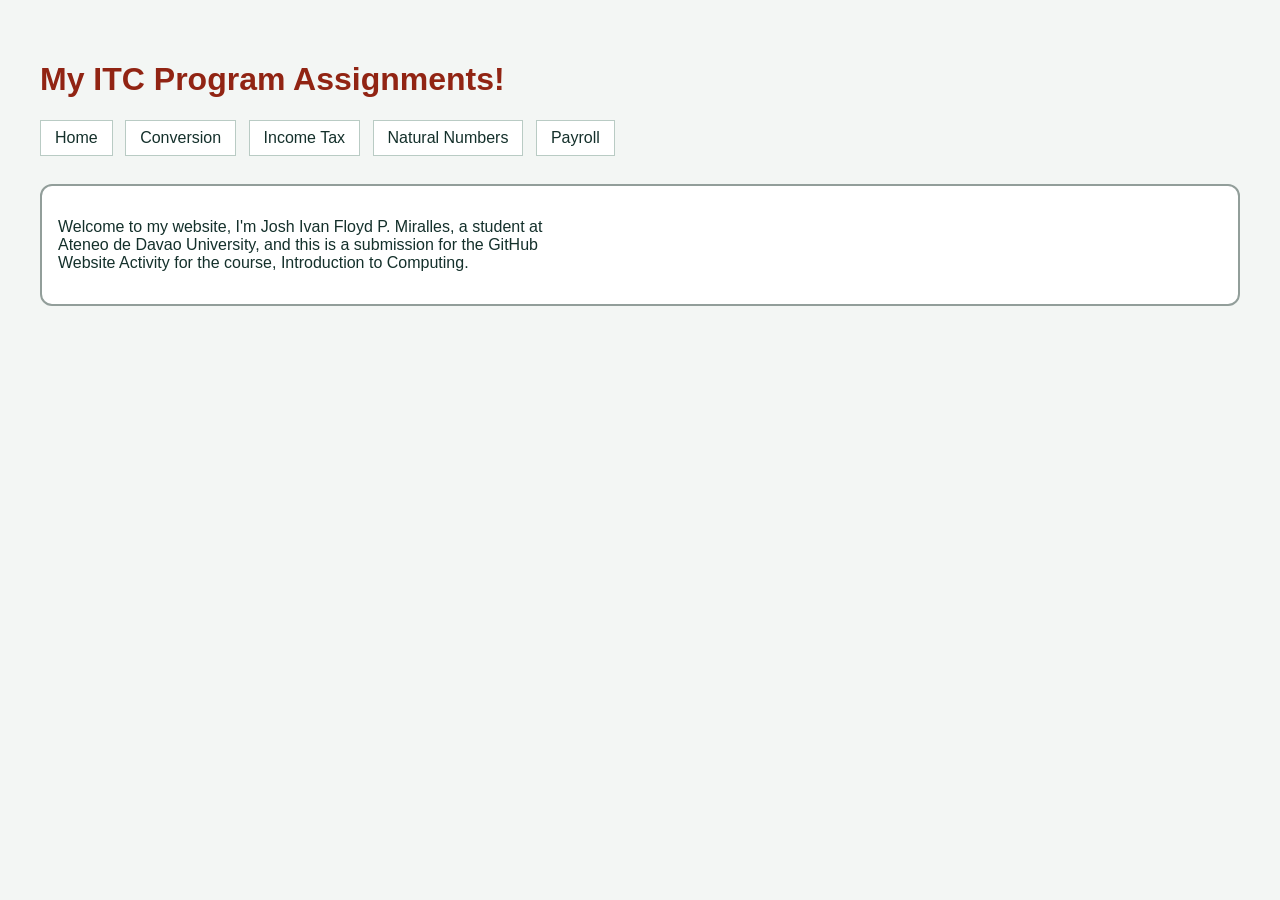
==== index.html @ c104ea4d "Add files via upload" ====
<!DOCTYPE html>
<html lang="en-US">
    <head>
        <meta charset="UTF-8">
        <title>My ITC Programs</title>
            <link rel="icon" type="image/svg+xml" href="data:image/svg+xml, <svg xmlns='http://w3.org' viewBox='0 0 24 24' fill='%232563eb'> <path d='M20 3H4c-1.1 0-2 .9-2 2v11c0 1.1.9 2 2 2h7v2H8v2h8v-2h-3v-2h7c1.1 0 2-.9 2-2V5c0-1.1-.9-2-2-2zm0 13H4V5h16v11z'/> </svg>">
        <link rel="stylesheet" href="style.css">
    </head>

    <body>

        <h1>My ITC Program Assignments!</h1>
    
        <nav>
        <a href="index.html">Home</a>
        <a href="conversion.html">Conversion</a>
        <a href="tax.html">Income Tax</a>
        <a href="numbers.html">Natural Numbers</a>
        <a href="payroll.html">Payroll</a>
        </nav>

        <section>
        <p>
            Welcome to my website, I'm Josh Ivan Floyd P. Miralles, a student at<br>
            Ateneo de Davao University, and this is a submission for the GitHub<br>
            Website Activity for the course, Introduction to Computing. <br>
        </p>
        </section>
    
    </body>
    
</html>
---- style.css ----
body {
    font-family:'Gill Sans', 'Gill Sans MT', Calibri, 'Trebuchet MS', sans-serif;
    background-color: #f3f6f4;
    color: #14302b;
    margin: 10px;
    padding: 30px;
}
h1 {
    color: #912413;
}
nav {
  margin-bottom: 20px;
}
nav a {
  display: inline-block;
  padding: 8px 14px;
  margin-right: 8px;
  margin-bottom: 8px;
  background-color: white;
  border: 1px solid #b9cbc4;
  color: #14302b;
  text-decoration: none;
}
nav a:hover {
  background-color: #c8402a;
  color: white;
}
section {
    background-color: white;
    border: 2px solid #929e9a;
    border-radius: 12px;
    padding: 16px;
    margin-bottom: 20px;
}
label, select, input, button {
    display: block;
    margin-top: 10px;
}
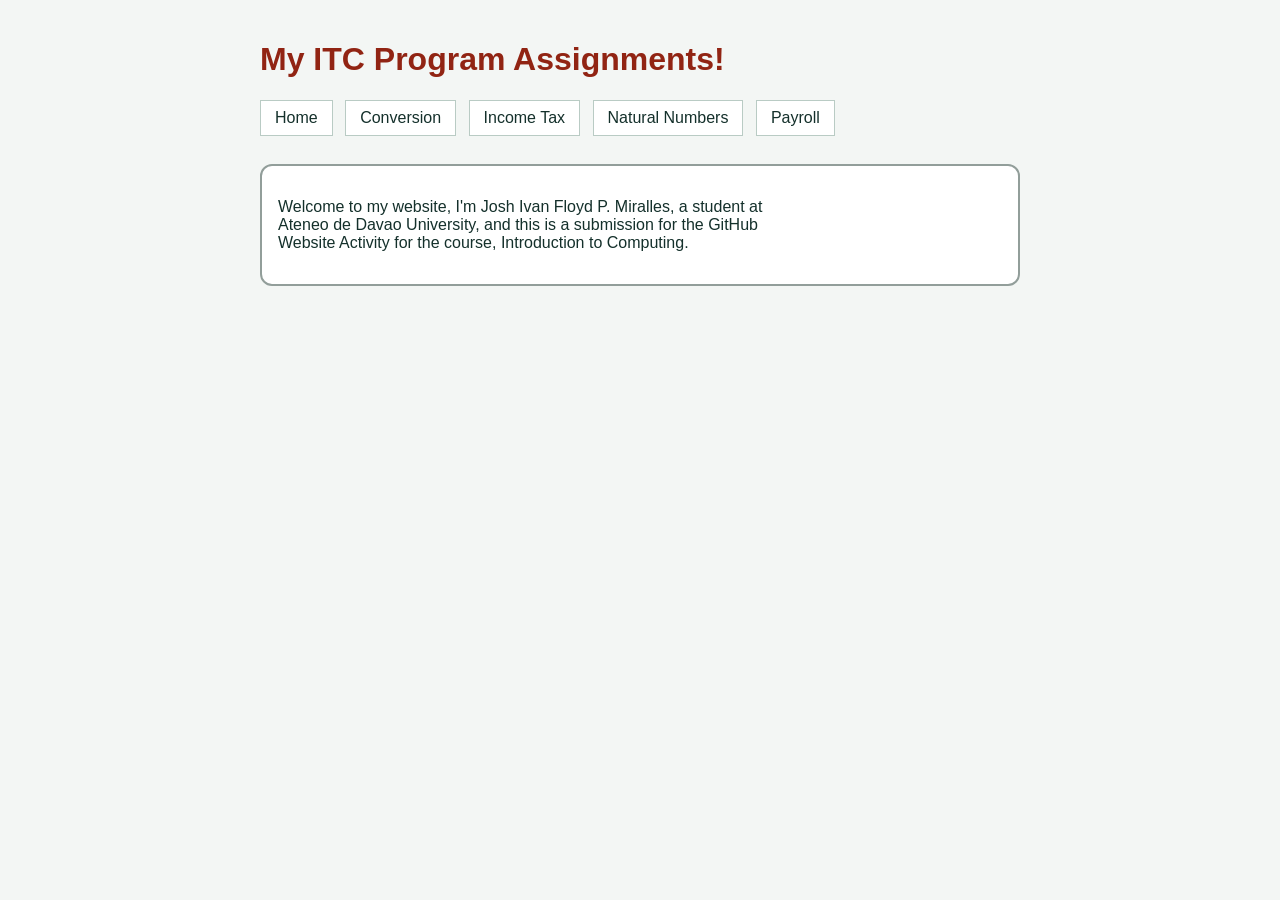
==== commit b0bd9095: "Add files via upload" ====
--- a/index.html
+++ b/index.html
@@ -1,7 +1,7 @@
 <!DOCTYPE html>
 <html lang="en-US">
     <head>
-        <meta charset="UTF-8">
+        <meta charset="UTF-8" name="viewport" content="width=device-width, initial-scale=1">
         <title>My ITC Programs</title>
             <link rel="icon" type="image/svg+xml" href="data:image/svg+xml, <svg xmlns='http://w3.org' viewBox='0 0 24 24' fill='%232563eb'> <path d='M20 3H4c-1.1 0-2 .9-2 2v11c0 1.1.9 2 2 2h7v2H8v2h8v-2h-3v-2h7c1.1 0 2-.9 2-2V5c0-1.1-.9-2-2-2zm0 13H4V5h16v11z'/> </svg>">
         <link rel="stylesheet" href="style.css">
--- a/style.css
+++ b/style.css
@@ -1,10 +1,25 @@
+* {
+  box-sizing: border-box;
+}
 body {
     font-family:'Gill Sans', 'Gill Sans MT', Calibri, 'Trebuchet MS', sans-serif;
     background-color: #f3f6f4;
     color: #14302b;
-    margin: 10px;
-    padding: 30px;
+    max-width: 800px;
+    margin: 0 auto;
+    padding: 20px;
 }
+
+@media (max-width: 600px) {
+  h1 {
+    font-size: 1.6rem;
+  }
+   nav a {
+    display: block;
+    margin-right: 0;
+  }
+}
+
 h1 {
     color: #912413;
 }
